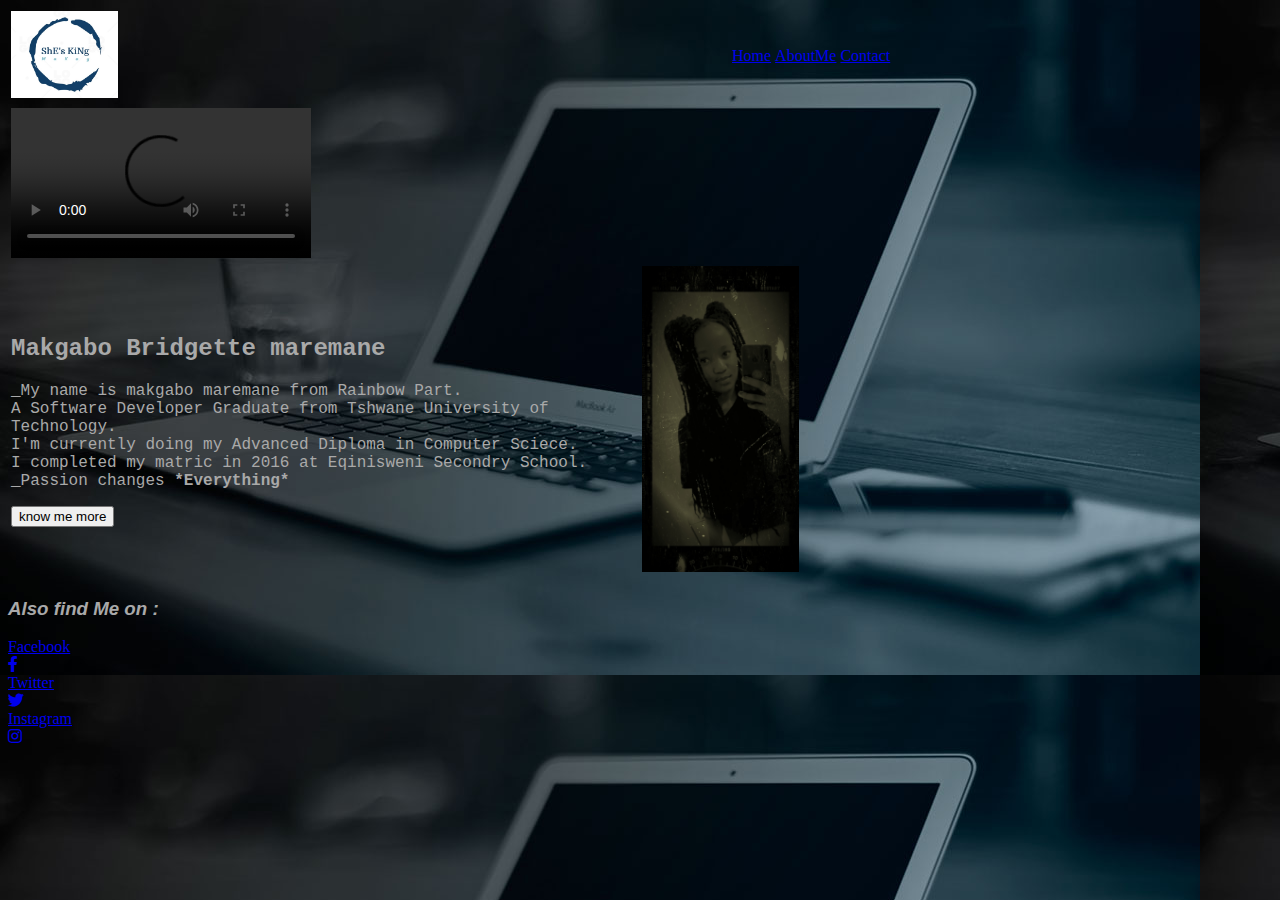
==== index.html @ c2278897 "first commit" ====
<!DOCTYPE html>
<html>
    <head>
        <title>Portfolio website</title>
        <link rel="stylesheet" href="style.css">
        <link rel='stylesheet' href='https://cdnjs.cloudflare.com/ajax/libs/font-awesome/5.15.1/css/all.min.css'>

    </head>
    <body background="img/home.jpg"></body>
        <header>
            

                <table id="header">
                    <tr>
                        <td> 
            <img src="img/mine.jpg" height="15%" width="15%">
        </a>
    </td>
         
        <td align="right">
        <nav>
            <div class="info">

                    
                    <td><a href="index.html">Home</a></td>
                    <td><a href="AboutMe.html">AboutMe</a></td>
                    <td><a href="contact.html">Contact</a></td>
                </div>
           
                </nav>
            </td>
          </tr>
       </table>
    </header>

    <body>
        <table id= "body">
            <tr>
                <td colspan="3">

        <video width="300px" src="img/fresh.mp4" controls></video>
                </td>
             </tr> 

             <tr>
                <td width="50%" align ="left">

        <div class="name">

            
            <h2 id="myNam"></h2>
        


        </div>

    

        <div class="myBio">
            <p id="myBio"></p>
      

        <button class="myKnowMe">know me more</button>
        </div>

    </td>
    <td>
        <img src="img/mm.jpg" height="25%" width="25%">
    </td>
</tr>
    </table>

    <script src="./index.js">
        
    </script>
    </body>


<footer>
       
        <div class = "find">
            <h3> Also find Me on : </h3>

        </div>
          
            <div class="wrapper">
                <a href="#" class="icon facebook">
                  <div class="tooltip">Facebook</div>
                  <span><i class="fab fa-facebook-f"></i></span>
                </a>
                <a href="#" class="icon twitter">
                  <div class="tooltip">Twitter</div>
                  <span><i class="fab fa-twitter"></i></span>
                </a>
                <a href="#" class="icon instagram">
                  <div class="tooltip">Instagram</div>
                  <span><i class="fab fa-instagram"></i></span>
                </a>
            </div>
              
        </footer>

     


</html>
---- style.css ----
.myBio{
    font-family: 'Courier New', Courier, monospace;
    color: darkgray;
    font-size: medium;
}
.locate{
    font-family: 'Courier New', Courier, monospace;
    color: darkgray;

}

.name{
    font-family: 'Courier New', Courier, monospace;
    color: darkgray;
    
}
.info{
    font-family: 'Franklin Gothic Medium', 'Arial Narrow', Arial, sans-serif;
    font-size: medium;
    font-style: italic;
    color: floralwhite;
}
.find{
    font-family: 'Lucida Sans', 'Lucida Sans Regular', 'Lucida Grande', 'Lucida Sans Unicode', Geneva, Verdana, sans-serif;
    font-size: medium;
    font-style: italic;
    color: darkgray;
}
.aboutme{
    font-family: 'Courier New', Courier, monospace;
    color: darkgray;
    font-size: medium;
    
}
#name{
    font-family: 'Courier New', Courier, monospace;
    color: darkgray;
    font-size: medium;
    
}
.qualifications{
    font-family: 'Courier New', Courier, monospace;
    color: darkgray;
    font-size: medium;

}
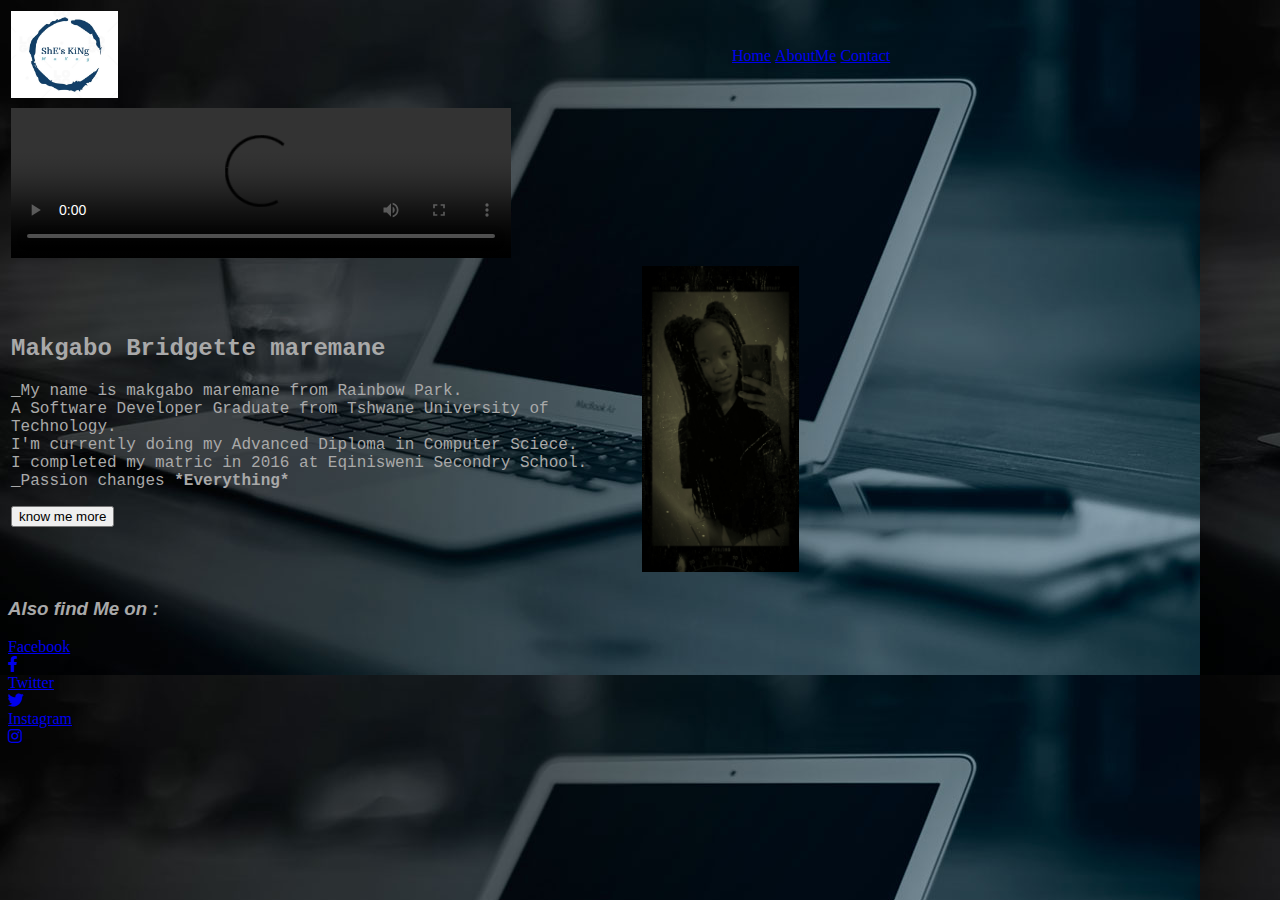
==== commit b60a8e30: "first commit final" ====
--- a/index.html
+++ b/index.html
@@ -38,7 +38,7 @@
             <tr>
                 <td colspan="3">
 
-        <video width="300px" src="img/fresh.mp4" controls></video>
+        <video width="500px" src="img/fresh.mp4" controls></video>
                 </td>
              </tr> 
 
--- a/style.css
+++ b/style.css
@@ -44,4 +44,7 @@
     font-size: medium;
 
 }
+.mine{
+    color: blue;
+}
 
